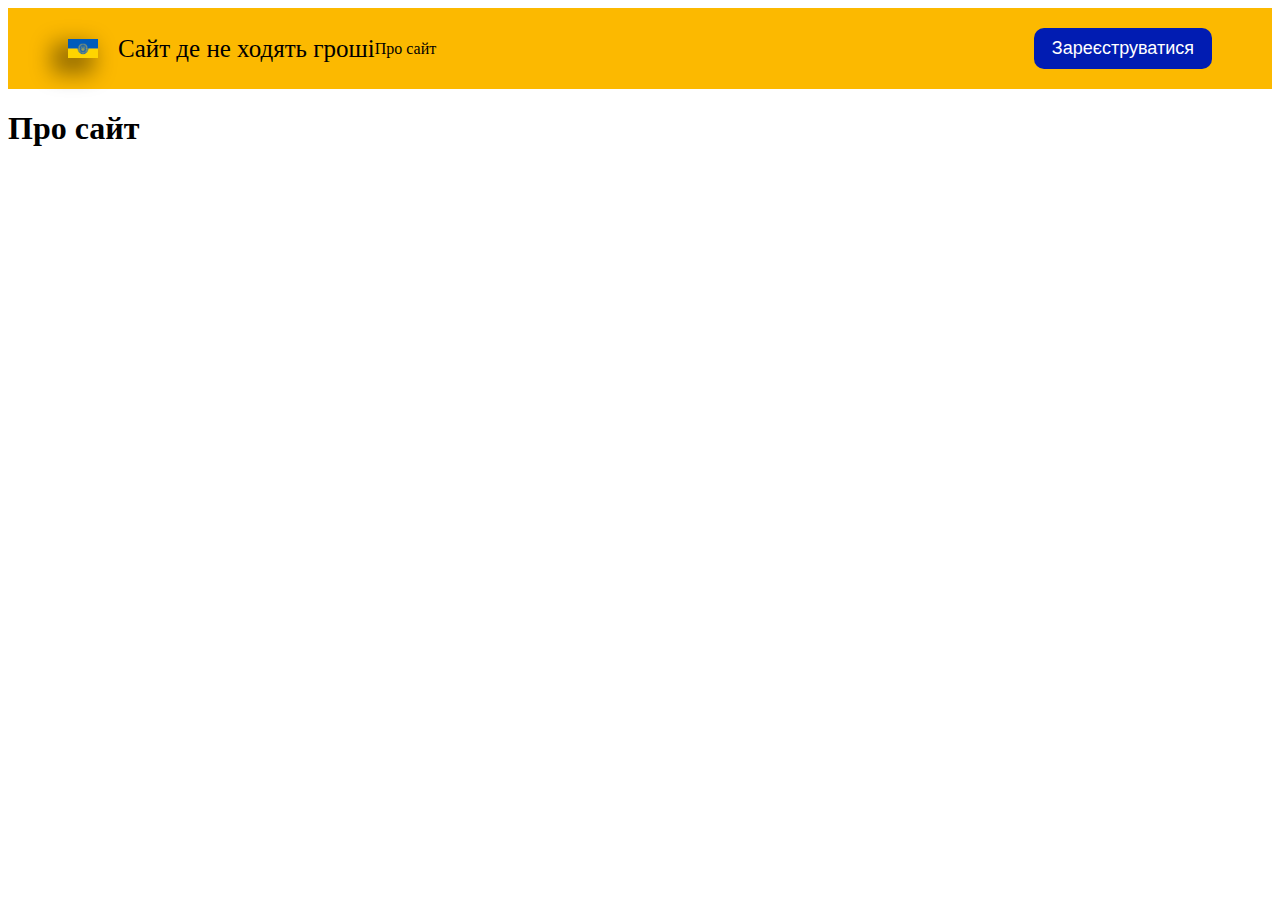
==== src/main/resources/templates/about.html @ 131ecdd8 "=)" ====
<!DOCTYPE html>
<html lang="en">
<head>
    <meta charset="utf-8">
    <meta http-equiv="x-ua-compatible" content="ie=edge">
    <meta http-equiv="Content-Type" content="text/html; charset=utf-8">
    <meta name="viewport" content="width=device-width, initial-scale=1, shrink-to-fit=no">

    <title>Про сайт</title>

    <link rel="stylesheet" type="text/css" href="../static/css/mainPageCSS/styles.css" th:href="@{/css/mainPageCSS/styles.css}"/>
    <link rel="stylesheet" type="text/css" href="../static/css/mainPageCSS/header.css" th:href="@{/css/mainPageCSS/header.css}"/>
    <link rel="stylesheet" type="text/css" href="../static/css/mainPageCSS/buttons.css" th:href="@{/css/mainPageCSS/buttons.css}"/>
    <link rel="stylesheet" type="text/css" href="../static/css/text.css" th:href="@{/css/text.css}"/>


</head>
<body>
<header class="wrapper flex flex_between header bg__yellow">
    <div class="flex flex_align-center">
        <img src="../static/photo/logo.png" class="logo" th:src="@{photo/logo.png}"/>
        <a href="/index">Сайт де не ходять гроші</a>
        <r href="/about">Про сайт</r>
    </div>
    <a href="/new"><button class="button button__blue">Зареєструватися</button></a>
</header>
<span>
    <p class="text_center"><h1>Про сайт</h1></p>


</span>

</body>
</html>
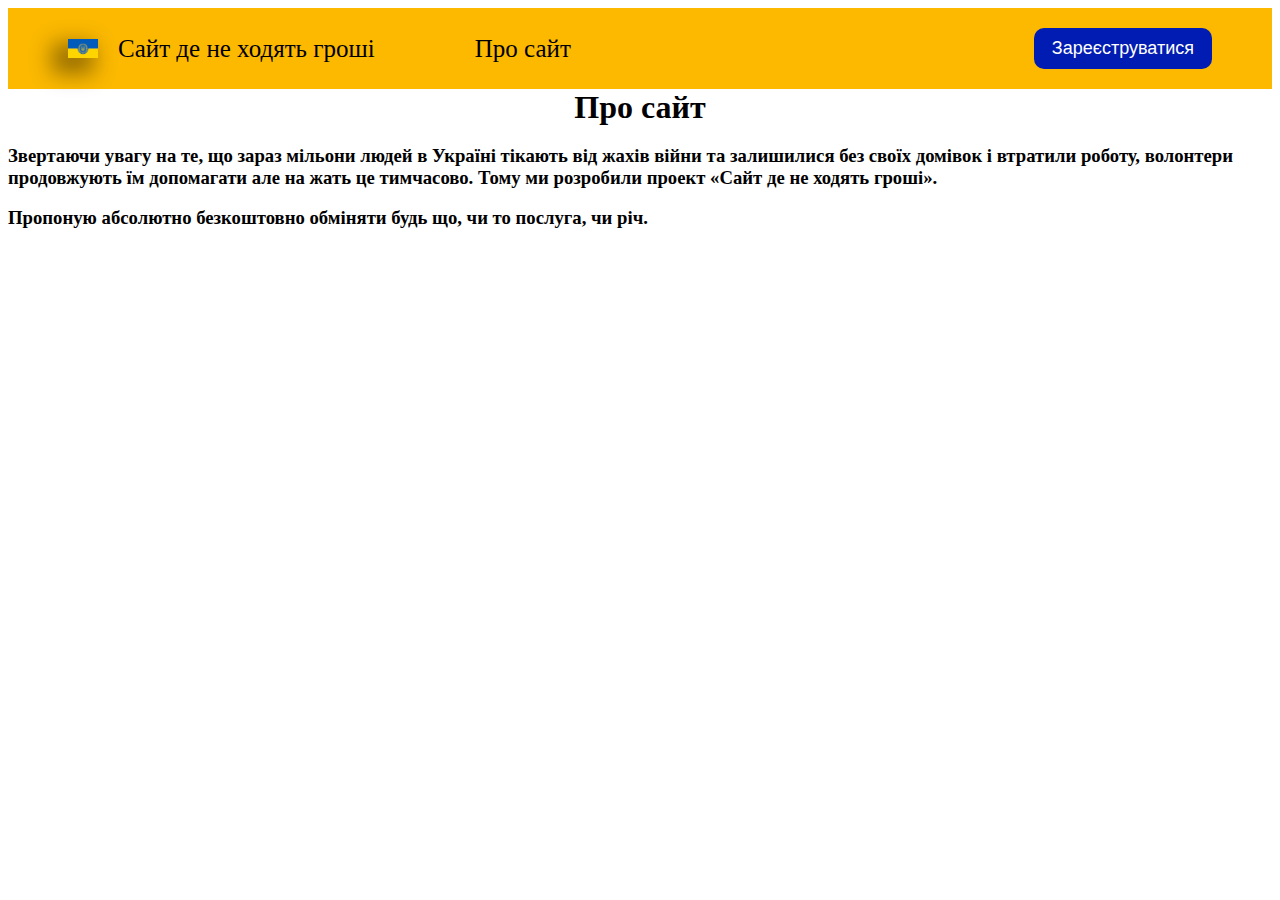
==== commit c4ff10a5: "=))" ====
--- a/src/main/resources/templates/about.html
+++ b/src/main/resources/templates/about.html
@@ -20,13 +20,16 @@
     <div class="flex flex_align-center">
         <img src="../static/photo/logo.png" class="logo" th:src="@{photo/logo.png}"/>
         <a href="/index">Сайт де не ходять гроші</a>
-        <r href="/about">Про сайт</r>
+        <a href="/about" class="r">Про сайт</a>
     </div>
     <a href="/new"><button class="button button__blue">Зареєструватися</button></a>
 </header>
 <span>
-    <p class="text_center"><h1>Про сайт</h1></p>
-
+    <h1 class="text_center">Про сайт</h1>
+    <h3>Звертаючи увагу на те, що зараз мільони людей в Україні тікають від жахів війни та залишилися без своїх домівок
+        і втратили роботу, волонтери продовжують їм допомагати але на жать це тимчасово. Тому ми розробили проект
+        «Сайт де не ходять гроші».</h3>
+    <h3>Пропоную абсолютно безкоштовно обміняти будь що, чи то послуга, чи річ.</h3>
 
 </span>
 
